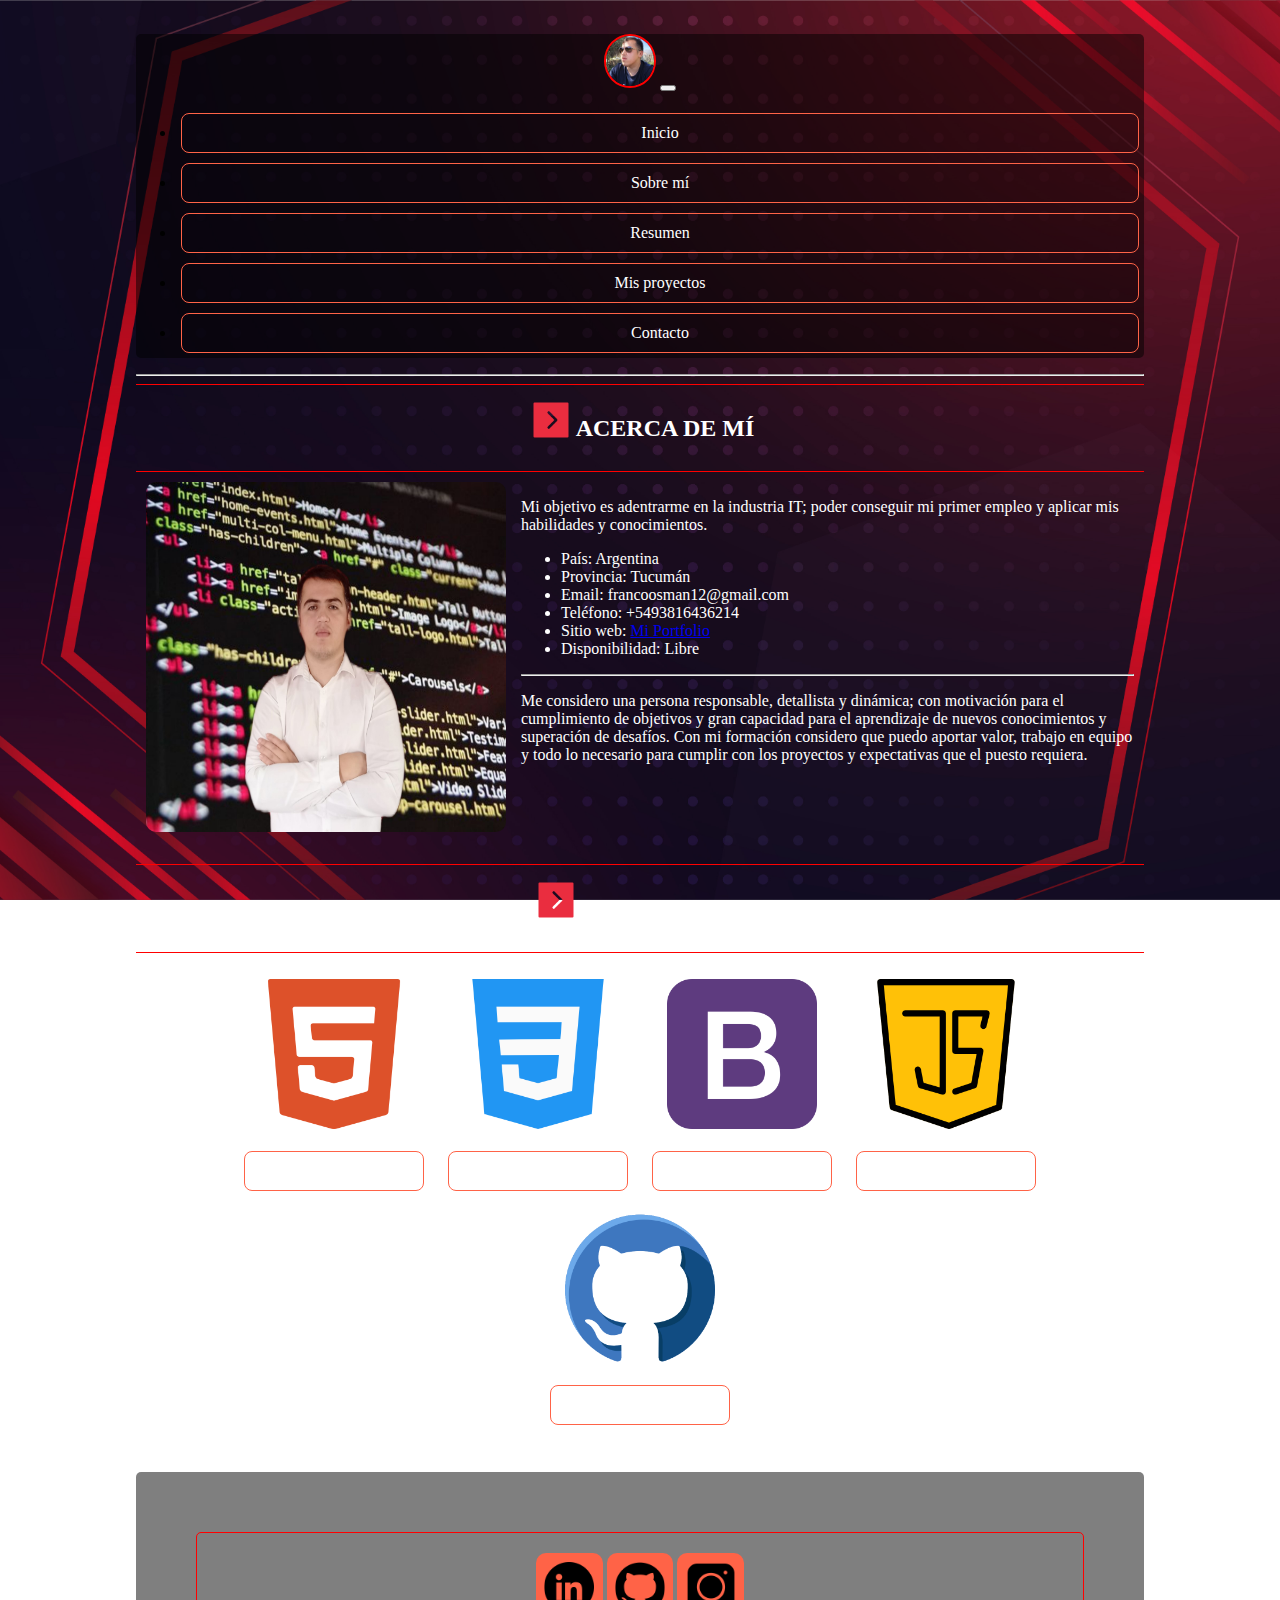
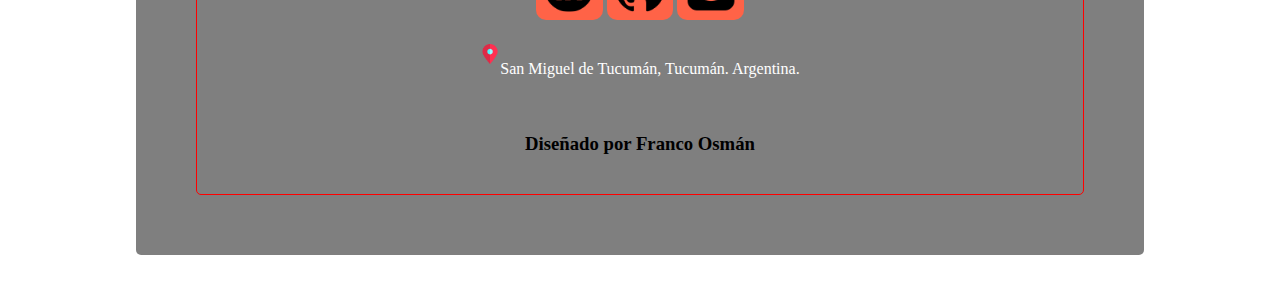
==== sobremi.html @ 3772f9e6 "Portfolio 13-04" ====
<!DOCTYPE html>
<html lang="en">

<head>
    <meta charset="UTF-8">
    <meta http-equiv="X-UA-Compatible" content="IE=edge">
    <meta name="viewport" content="width=device-width, initial-scale=1.0">
    <title>Franco Osmán | Desarrollador Front-End</title>
    <link rel="stylesheet" href="/css/index.css">
    <!-- CSS only -->
    <link href="https://cdn.jsdelivr.net/npm/bootstrap@5.1.3/dist/css/bootstrap.min.css" rel="stylesheet"
        integrity="sha384-1BmE4kWBq78iYhFldvKuhfTAU6auU8tT94WrHftjDbrCEXSU1oBoqyl2QvZ6jIW3" crossorigin="anonymous">
</head>

<body>
    <!-- SOBRE MÍ -->

    <div id="sobremi">

        <!-- Navbar -->

        <nav class="navbar navbar-expand-lg navbar-dark">
            <div class="container-fluid">
                <a class="navbar-brand" href="#"><img class="foto-navbar" src="/asset/foto-perfil.jpg" alt=""></a>
                <button class="navbar-toggler" type="button" data-bs-toggle="collapse"
                    data-bs-target="#navbarSupportedContent" aria-controls="navbarSupportedContent"
                    aria-expanded="false" aria-label="Toggle navigation">
                    <span class="navbar-toggler-icon"></span>
                </button>
                <div class="collapse navbar-collapse" id="navbarSupportedContent">
                    <ul class="navbar-nav">
                        <li class="nav-item">
                            <a class="nav-link ov-btn-grow-skew active" aria-current="page"
                                href="/index.html">Inicio</a>
                        </li>
                        <li class="nav-item">
                            <a class="nav-link ov-btn-grow-skew active" href="/sobremi.html">Sobre mí</a>
                        </li>
                        <li class="nav-item">
                            <a class="nav-link ov-btn-grow-skew active" href="/resumen.html">Resumen</a>
                        </li>
                        <li class="nav-item">
                            <a class="nav-link ov-btn-grow-skew active" href="/proyectos.html">Mis proyectos</a>
                        </li>
                        <li class="nav-item">
                            <a class="nav-link ov-btn-grow-skew active" href="/contacto.html">Contacto</a>
                        </li>
                    </ul>
                </div>
            </div>
        </nav>

        <!-- FIN NAVBAR -->

        <!-- PERFIL -->

        <div class="perfil">
            <div class="box-perfil">
                <hr>
                <div class="titulos">
                    <img src="/asset/proximo.png" alt="">
                    <h2>ACERCA DE MÍ</h2>
                </div>
                <div class="box-perfil-1">
                    <div class="fotoperfilcomienzo">
                        <img class="fotoBoxPerfil" src="/asset/Picsart_22-04-05_13-58-50-4711111111111.jpg" alt="">
                    </div>
                    <div class="texto">
                        <p>Mi objetivo es adentrarme en la industria IT; poder conseguir mi primer empleo y aplicar mis
                            habilidades y conocimientos.</p>

                        <ul>
                            <li>País: Argentina</li>
                            <li>Provincia: Tucumán</li>
                            <li>Email: francoosman12@gmail.com</li>
                            <li>Teléfono: +5493816436214</li>
                            <li>Sitio web: <a href="https://franco-osman.netlify.app/landingpage.html">Mi Portfolio</a></li>
                            <li>Disponibilidad: Libre</li>
                        </ul>
                        <hr>
                        <p>Me considero una persona responsable, detallista y dinámica; con motivación para el
                            cumplimiento
                            de objetivos y gran capacidad para el aprendizaje de nuevos conocimientos y superación
                            de
                            desafíos.
                            Con mi formación considero que puedo aportar valor, trabajo en equipo y todo lo necesario
                            para
                            cumplir con los proyectos y expectativas que el puesto requiera.</p>
                    </div>
                    <br>
                </div>
                <br>
                <div class="box-perfil-2">
                    <div class="titulos">
                        <img src="/asset/proximo.png" alt="">
                        <h2>HABILIDADES</h2>
                    </div>
                    <br>
                    <div class="habilidades">
                        <div class="imagen-lenguaje">
                            <div class="nombres">
                                <img class="image" src="/asset/html5.png" alt="">
                                <div class="name-lenguaje ov-btn-grow-skew">HTML5</div>
                            </div>
                            <div class="nombres">
                                <img class="image" src="/asset/css-3.png" alt="">
                                <div class="name-lenguaje ov-btn-grow-skew">CSS</div>
                            </div>
                            <div class="nombres">
                                <img class="image" src="/asset/bootstrap.png" alt="">
                                <div class="name-lenguaje ov-btn-grow-skew">BOOTSTRAP</div>
                            </div>
                            <div class="nombres">
                                <img class="image" src="/asset/java-script.png" alt="">
                                <div class="name-lenguaje ov-btn-grow-skew">JAVASCRIPT</div>
                            </div>
                            <div class="nombres">
                                <img class="image" src="/asset/github2.png" alt="">
                                <div class="name-lenguaje ov-btn-grow-skew">GITHUB</div>
                            </div>
                        </div>
                    </div>
                    <br>
                </div>
            </div>
        </div>

        <!-- FIN PERFIL -->

        <!-- FOOTER -->
        <div class="footer">
            <div class="container-footer">
                <div class="redes">
                    <a href="https://www.linkedin.com/in/franco-emanuel-osm%C3%A1n-288898200/"><img
                            class="icon-contacto" src="/asset/linkedin.png" alt=""></a>
                    <a href="https://github.com/Francoosman12"><img class="icon-contacto" src="/asset/github.png"
                            alt=""></a>
                    <a href="https://www.instagram.com/fran_osman12/?hl=es"><img class="icon-contacto" src="/asset//instagram.png"
                            alt=""></a>
                </div>
                <div class="informacion">
                    <img src="/asset/location-pin.png" alt="">
                    <p>San Miguel de Tucumán, Tucumán. Argentina.</p>
                </div>
                <h3>Diseñado por Franco Osmán</h3>
            </div>
        </div>


    </div>


    <!-- JavaScript Bundle with Popper -->
    <script src="https://cdn.jsdelivr.net/npm/bootstrap@5.1.3/dist/js/bootstrap.bundle.min.js"
        integrity="sha384-ka7Sk0Gln4gmtz2MlQnikT1wXgYsOg+OMhuP+IlRH9sENBO0LRn5q+8nbTov4+1p"
        crossorigin="anonymous"></script>
</body>

</html>
---- css/index.css ----
body{
    background-image: url(/asset/ABSTRACT_BACKGROUND_01.jpg);
    background-position: center center;
    background-repeat: no-repeat;
    background-attachment: fixed;
    background-size: cover;
    display: block;
}
html{
    margin: 2% 10%;
}
/*** ESTILOS BOTÓN GROW SKEW ***/
.ov-btn-grow-skew {
    background: 0; /* color de fondo */
    color: #fff; /* color de fuente */
    border: 1px solid tomato; /* tamaño y color de borde */
    padding: 10px;
    border-radius: 8px; /* redondear bordes */
    position: relative;
    z-index: 1;
    overflow: hidden;
    display: block;
    text-decoration: none;
    text-align: center;
  }
  .ov-btn-grow-skew:hover {
    color: #fff;/* color de fuente hover */
  }
  .ov-btn-grow-skew::after {
    content: "";
    background: red; /* color de fondo hover */
    position: absolute;
    z-index: -1;
    padding: 16px 20px;
    display: block;
    left: -20%;
    right: -20%;
    top: 0;
    bottom: 0;
    transform: skewX(-45deg) scale(0, 1);
    transition: all 0.3s ease;
  }
  .ov-btn-grow-skew:hover::after {
    transition: all 0.3s ease-out;
    transform: skewX(-45deg) scale(1, 1);
  }

 /* NAVBAR*/

 .navbar{
     text-align: center;
     background-color: rgba(0, 0, 0, 0.5);
     border-radius: 5px;
 }
 .foto-navbar{
     border-radius: 50%;
     height: 50px;
     border: 2px solid red;
 }
 .nav-link{
     color: #fff;
     justify-content: center;
 }
 .navbar-brand{
     color: #fff;
 }
 .nav-item{

    padding: 5px;
 }
#navbarSupportedContent{
    justify-content: end;
}

/* FIN NAVBAR */

/* PERFIL */

.perfil{
    margin-top: 15px;
    /* background-color: rgba(0, 0, 0, 0.5); */
    border-radius: 5px;
}
.fotoBoxPerfil{
    height: 350px;
    width: 360px;
    border-radius: 10px;
}
.box-perfil-1{
    display: flex;
    padding: 10px;
}
.box-perfil-1 p{
    color: #fff;
}
.texto{
    color: #fff;
    padding-left: 15px;
}

.titulos{
    display: flex;
    justify-content: center;
    color: #fff;
    border-top: 1px solid red;
    border-bottom: 1px solid red;
    padding: 10px;
}
.titulos img{
    height: 40px;
    width: 40px;
    padding: 5px;
}
.imagen-lenguaje {
    display: block;
    justify-content: center;
    flex-wrap: wrap;
    text-align: center;
}
.nombres {
    width: 200px;
    height: 200px;
    display: inline-block;
    align-items: center;
}

.image {
    width: 150px;
    height: 150px;
    display: inline-block;
    align-items: center;
    background-color: transparent;
    border-radius: 10px;
    padding: 8px;
}
.name-lenguaje {
    text-align: center;
    margin: 10px;
    color: white;
}

/* FIN PERFIL */

/* FOOTER */
.footer{
    text-align: center;
    background-color: rgba(0, 0, 0, 0.5);
    margin-top: 15px;
    padding: 60px;
    border-radius: 5px;
    display:block;
    
}
.container-footer{
    padding: 20px;
    border: 1px solid red;
    border-radius: 5px;
}
.icon-contacto{
    width: 50px;
    height: 50px;
    padding: 1%;
    background-color: tomato;
    border-radius: 10px;
}

.informacion{
    padding: 20px;
    color: #fff;
    display: flex;
    justify-content: center;
}

.informacion img{
    height: 20px;
}

@media only screen and (max-width: 850px){
    .box-perfil-1{
        display: block;
        padding: 10px;
    }
    .fotoBoxPerfil{
        height: 200px;
        width: 200px;
        border-radius: 5px;
    }
    .titulos img{
       height: 30px;
       width: 30px;
    }
    .texto{
        padding: 5px;
    }

    .fotoperfilcomienzo{
        text-align: center;
    }

}
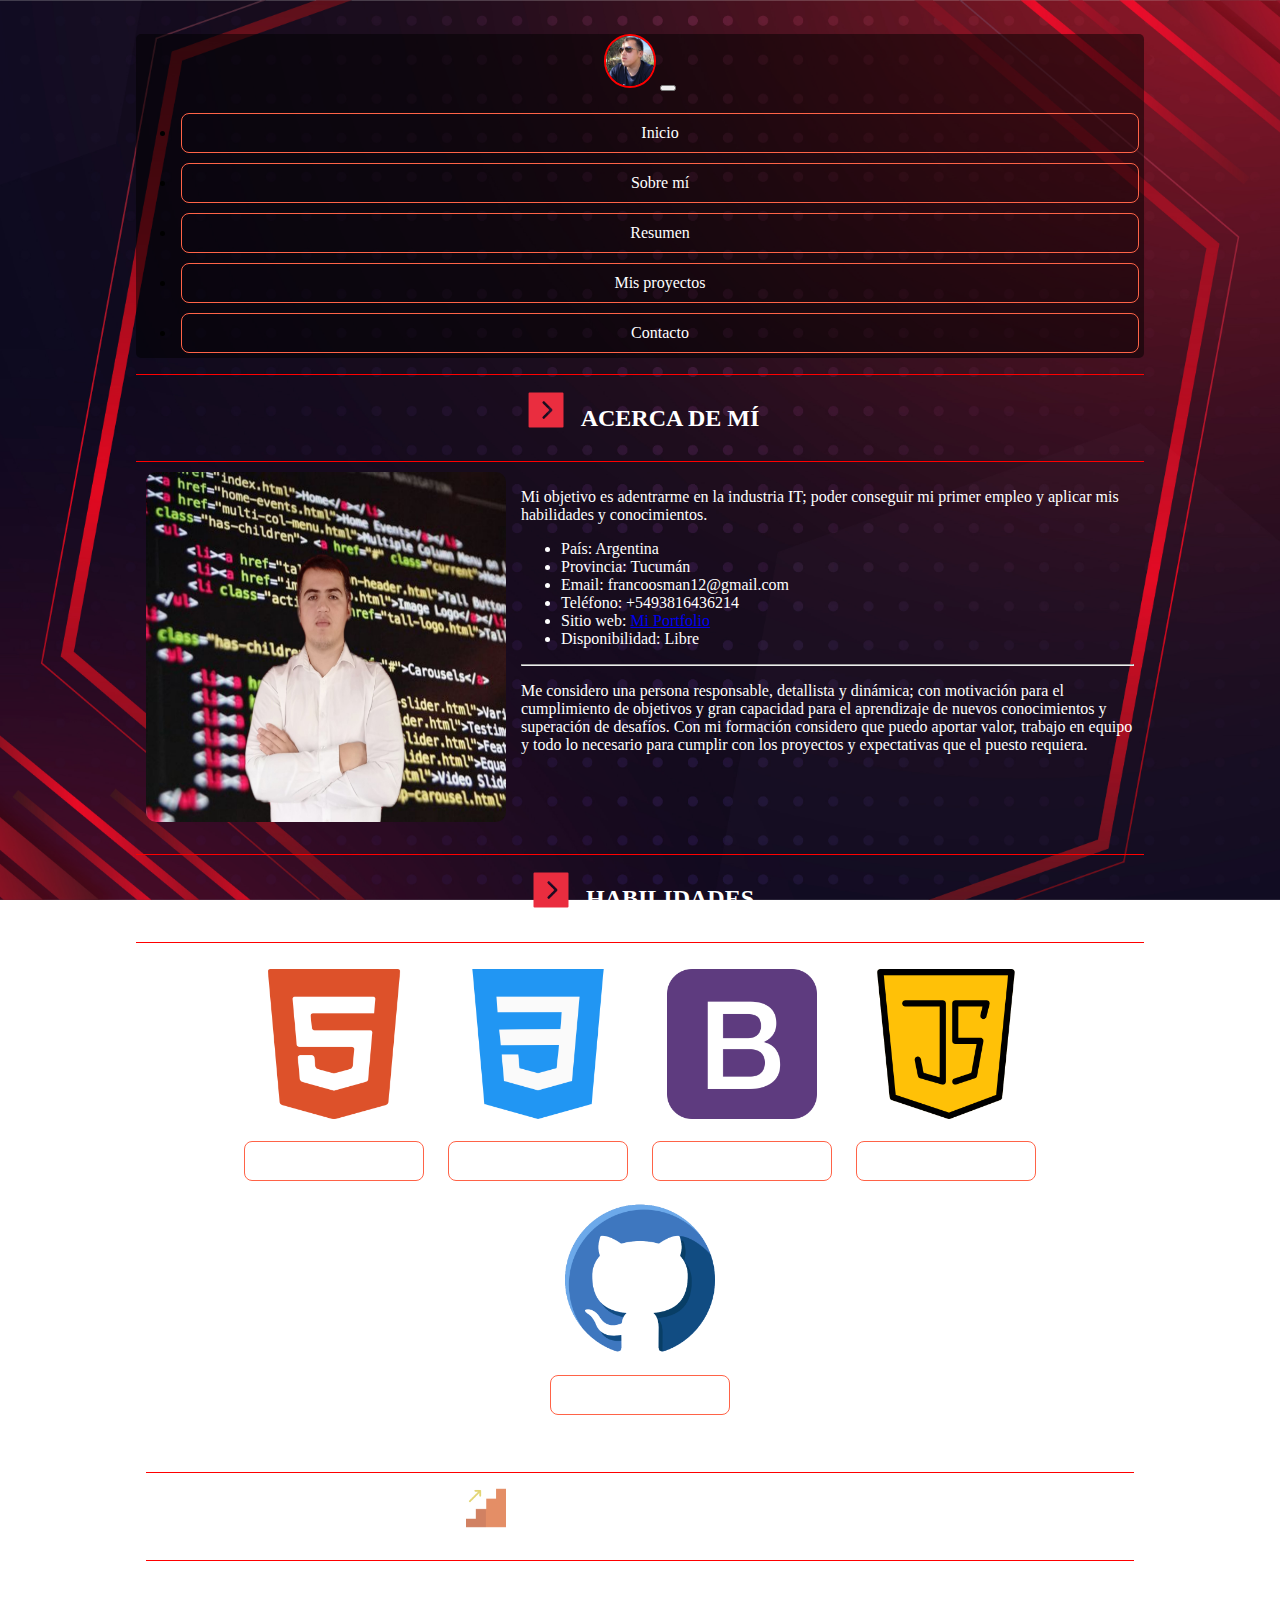
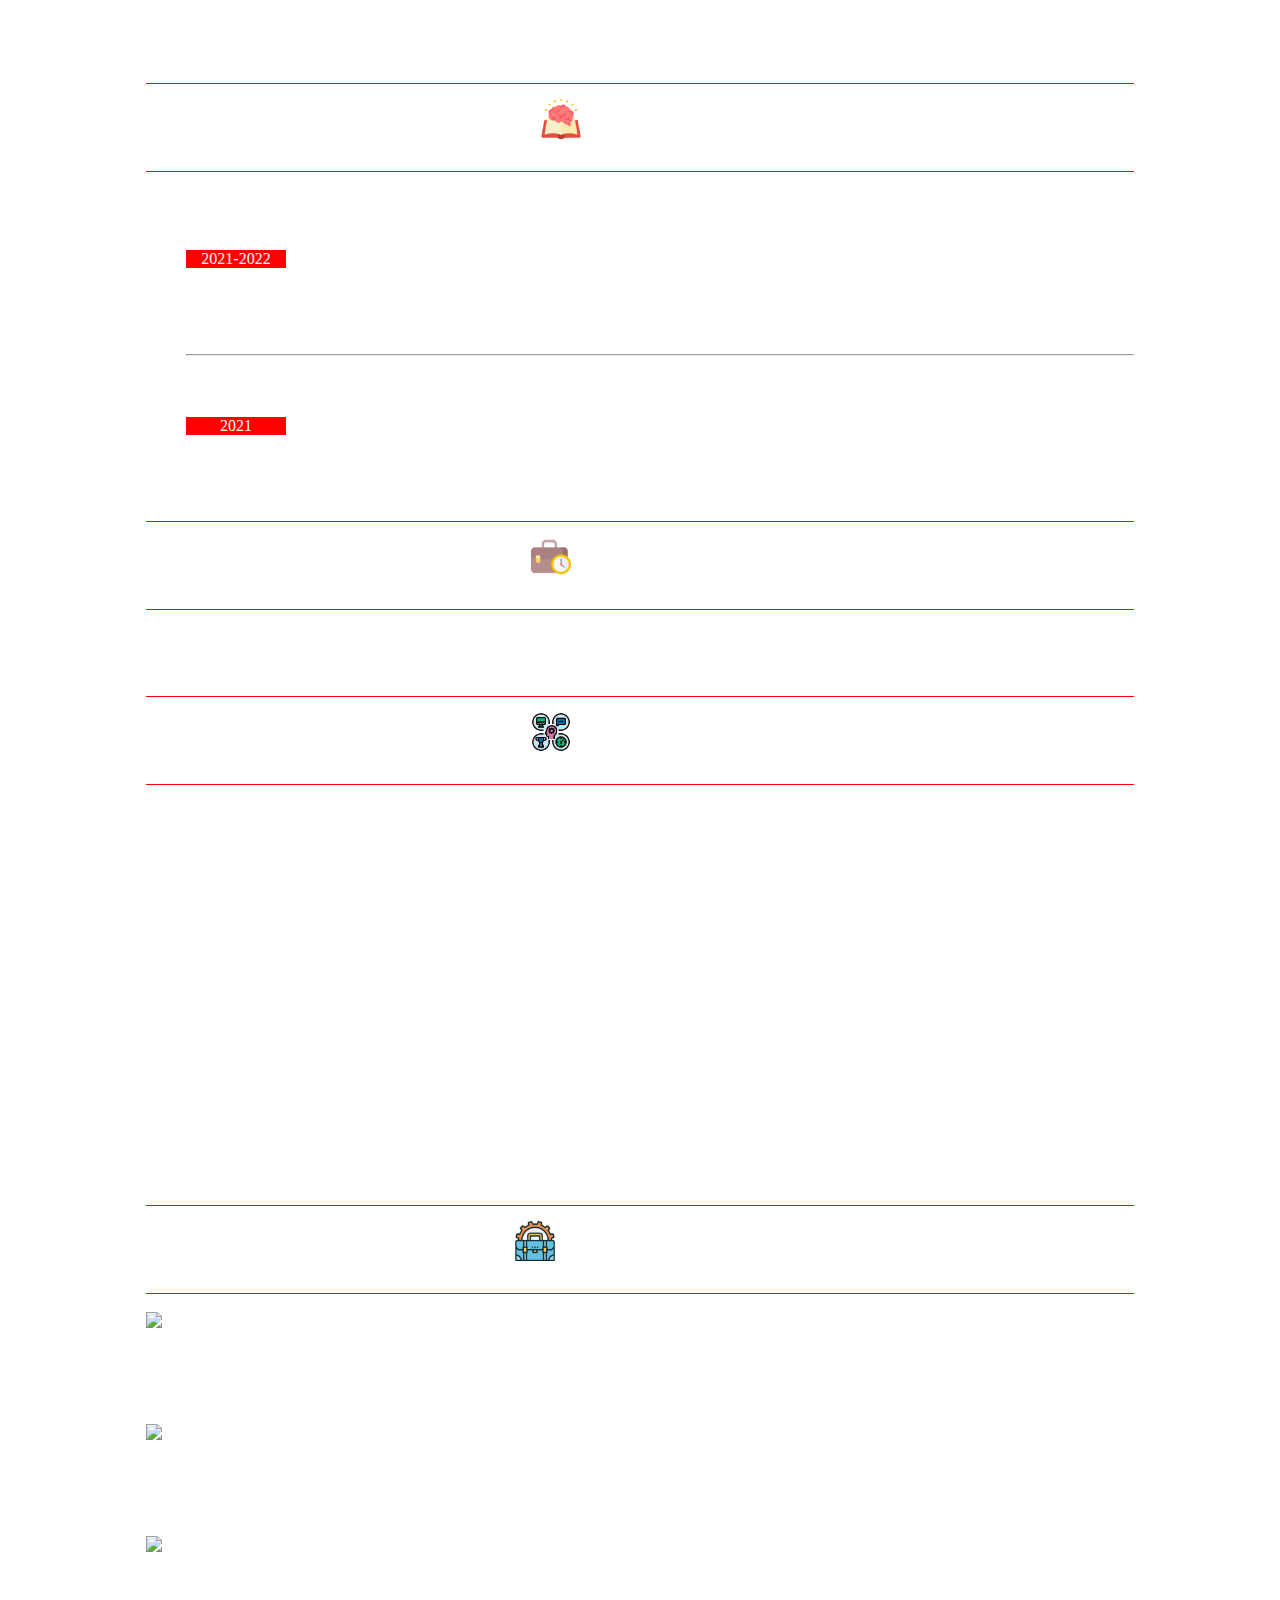
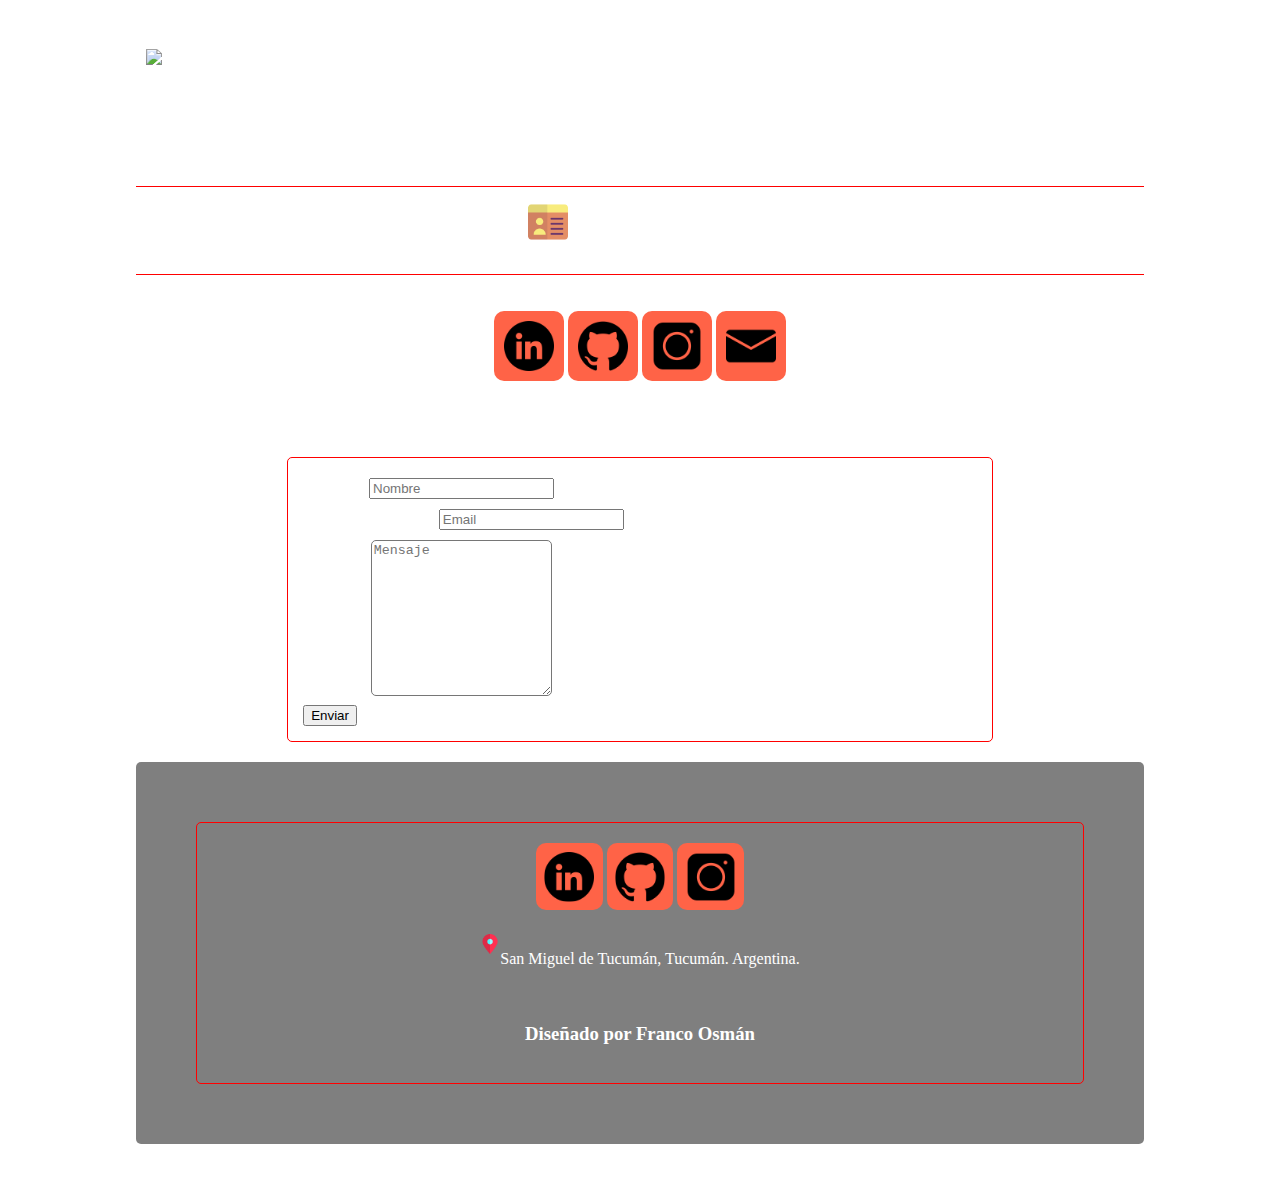
==== commit 336117d5: "Hice una LandingPage" ====
--- a/sobremi.html
+++ b/sobremi.html
@@ -7,6 +7,9 @@
     <meta name="viewport" content="width=device-width, initial-scale=1.0">
     <title>Franco Osmán | Desarrollador Front-End</title>
     <link rel="stylesheet" href="/css/index.css">
+    <link rel="stylesheet" href="/css/proyectos.css">
+    <link rel="stylesheet" href="/css/contacto.css">
+    <link rel="stylesheet" href="/css/resumen.css">
     <!-- CSS only -->
     <link href="https://cdn.jsdelivr.net/npm/bootstrap@5.1.3/dist/css/bootstrap.min.css" rel="stylesheet"
         integrity="sha384-1BmE4kWBq78iYhFldvKuhfTAU6auU8tT94WrHftjDbrCEXSU1oBoqyl2QvZ6jIW3" crossorigin="anonymous">
@@ -34,16 +37,16 @@
                                 href="/index.html">Inicio</a>
                         </li>
                         <li class="nav-item">
-                            <a class="nav-link ov-btn-grow-skew active" href="/sobremi.html">Sobre mí</a>
-                        </li>
-                        <li class="nav-item">
-                            <a class="nav-link ov-btn-grow-skew active" href="/resumen.html">Resumen</a>
-                        </li>
-                        <li class="nav-item">
-                            <a class="nav-link ov-btn-grow-skew active" href="/proyectos.html">Mis proyectos</a>
-                        </li>
-                        <li class="nav-item">
-                            <a class="nav-link ov-btn-grow-skew active" href="/contacto.html">Contacto</a>
+                            <a class="nav-link ov-btn-grow-skew active" href="#sobremi">Sobre mí</a>
+                        </li>
+                        <li class="nav-item">
+                            <a class="nav-link ov-btn-grow-skew active" href="#resumen">Resumen</a>
+                        </li>
+                        <li class="nav-item">
+                            <a class="nav-link ov-btn-grow-skew active" href="#proyectos">Mis proyectos</a>
+                        </li>
+                        <li class="nav-item">
+                            <a class="nav-link ov-btn-grow-skew active" href="#contacto">Contacto</a>
                         </li>
                     </ul>
                 </div>
@@ -54,9 +57,8 @@
 
         <!-- PERFIL -->
 
-        <div class="perfil">
+        <div id="sobremi" class="perfil">
             <div class="box-perfil">
-                <hr>
                 <div class="titulos">
                     <img src="/asset/proximo.png" alt="">
                     <h2>ACERCA DE MÍ</h2>
@@ -127,6 +129,210 @@
 
         <!-- FIN PERFIL -->
 
+        <!-- RESUMEN -->
+
+        <nav id="resumen" class="resumen">
+            <nav class="box-resumen">
+                <nav class="box-carrera">
+                    <div class="titulos">
+                        <img src="/asset/stairs.png" alt="">
+                        <h2>CARRERA PROFESIONAL</h2>
+                    </div>
+                    <br>
+                    <P>Soy una persona emprendedora, dedicada y aprendiz de habilidades para la resolución de problemas
+                        y la eficacia del tiempo. Al trabajar en equipo me llevo bien; creo siempre que mi compañero
+                        tiene las mismas capacidades que tenemos todos para resolver una situación. Así también,
+                        puedo tomar la iniciativa por mi cuenta y liderar el camino a la solución. Trabajo de forma
+                        comprometida en mi desarrollo como profesional para mejorar mis habilidades. Estoy dispuesto al
+                        aprendizaje de nuevas tecnologías adicionales y lenguajes. </P>
+                </nav>
+                <nav class="box-educacion">
+                    <div class="titulos">
+                        <img src="/asset/libro.png" alt="">
+                        <h2>EDUCACIÓN</h2>
+                    </div>
+                    <br>
+                    <ul>
+                        <li>
+                            <h4>DESARROLLADOR FULL-STACK</h4>
+                            <div class="años">2021-2022</div>
+                            <br>
+                            <p>Realizo actualmente el curso de Desarrollador web Full-Stack en Rolling Code School. Al
+                                final de mi cursado seré un Desarrollador Front-End, Back-End y también interactuar con la
+                                Base de Datos.</p>
+                        </li>
+                        <hr>
+                        <li>
+                            <h4>MENTORÍA EN MARKETING DIGITAL</h4>
+                            <div class="años">2021</div>
+                            <br>
+                            <P>Mentoría sobre Marketing Digital, donde aprendí con mucha creatividad el desarrollo para
+                                producir cambios y acompañar el avance y gestión para la mejora y obtención de
+                                resultados positivos para una empresa.</P>
+                        </li>
+                    </ul>
+
+                </nav>
+                <nav class="box-experiencia">
+                    <div class="titulos">
+                        <img src="/asset/horas-laborales.png" alt="">
+                        <h2>EXPERIENCIA</h2>
+                    </div>
+                    <br>
+                    <p>#opentowork</p>
+                    <br>
+                </nav>
+                <nav class="habilidades">
+                    <div class="titulos">
+                        <img src="/asset/desarrollo-de-habilidades.png" alt="">
+                        <h2>HABILIDADES</h2>
+                    </div>
+                    <br>
+                    <div class="titulo-habilidad">
+                        <div class="habilidadesGenerales">
+                            <h5>HTML5</h5>
+                            <div class="progress">
+                                <div class="progress-bar" role="progressbar" style="width: 90%;" aria-valuenow="25"
+                                    aria-valuemin="0" aria-valuemax="100">90%</div>
+                            </div>
+                        </div>
+                        <br>
+                        <div class="habilidadesGenerales">
+                            <h5>CSS</h5>
+                            <div class="progress">
+                                <div class="progress-bar" role="progressbar" style="width: 90%;" aria-valuenow="25"
+                                    aria-valuemin="0" aria-valuemax="100">90%</div>
+                            </div>
+                        </div>
+                        <br>
+                        <div class="habilidadesGenerales">
+                            <h5>JAVASCRIPT</h5>
+                            <div class="progress">
+                                <div class="progress-bar" role="progressbar" style="width: 50%;" aria-valuenow="25"
+                                    aria-valuemin="0" aria-valuemax="100">50%</div>
+                            </div>
+                        </div>
+                        <br>
+                        <div class="habilidadesGenerales">
+                            <h5>BOOTSTRAP</h5>
+                            <div class="progress">
+                                <div class="progress-bar" role="progressbar" style="width: 75%;" aria-valuenow="25"
+                                    aria-valuemin="0" aria-valuemax="100">75%</div>
+                            </div>
+                        </div>
+
+
+
+                    </div>
+                </nav>
+            </nav>
+
+        <!-- FIN RESUMEN -->
+
+        <!-- PROYECTOS -->
+
+        <nav id="proyectos" class="proyectos">
+            <div class="titulos">
+                <img src="/asset/management.png" alt="">
+                <h2>MIS PROYECTOS</h2>
+            </div>
+            <br>
+            <div class="tarjetas">
+                <div class="row row-cols-1 row-cols-md-2 g-4">
+                    <div class="col">
+                      <div class="card bg-danger">
+                        <img src="..." class="card-img-top" alt="...">
+                        <div class="card-body">
+                          <h5 class="card-title">Card title</h5>
+                          <p class="card-text">This is a longer card with supporting text below as a natural lead-in to additional content. This content is a little bit longer.</p>
+                        </div>
+                      </div>
+                    </div>
+                    <div class="col">
+                      <div class="card bg-danger">
+                        <img src="..." class="card-img-top" alt="...">
+                        <div class="card-body">
+                          <h5 class="card-title">Card title</h5>
+                          <p class="card-text">This is a longer card with supporting text below as a natural lead-in to additional content. This content is a little bit longer.</p>
+                        </div>
+                      </div>
+                    </div>
+                    <div class="col">
+                      <div class="card bg-danger">
+                        <img src="..." class="card-img-top" alt="...">
+                        <div class="card-body">
+                          <h5 class="card-title">Card title</h5>
+                          <p class="card-text">This is a longer card with supporting text below as a natural lead-in to additional content.</p>
+                        </div>
+                      </div>
+                    </div>
+                    <div class="col">
+                      <div class="card bg-danger">
+                        <img src="..." class="card-img-top" alt="...">
+                        <div class="card-body">
+                          <h5 class="card-title">Card title</h5>
+                          <p class="card-text">This is a longer card with supporting text below as a natural lead-in to additional content. This content is a little bit longer.</p>
+                        </div>
+                      </div>
+                    </div>
+                  </div>
+            </div>
+        </nav>
+
+        <!-- FIN PROYECTOS -->
+
+        <!-- CONTACTO -->
+
+        <nav id="contacto" class="contacto">
+            <div class="titulos">
+                <img src="/asset/contact-information.png" alt="">
+                <h2>CONTÁCTAME</h2>
+            </div>
+            <br>
+            <br>
+            <div class="box3">
+                <a href="https://www.linkedin.com/in/franco-emanuel-osm%C3%A1n-288898200/"><img class="icon-contacto"
+                        src="/asset/linkedin.png" alt=""></a>
+                <a href="https://github.com/Francoosman12"><img class="icon-contacto" src="/asset/github.png"
+                        alt=""></a>
+                <a href="https://www.instagram.com/fran_osman12/"><img class="icon-contacto" src="/asset/instagram.png"
+                        alt=""></a>
+                <a href="https://github.com/Francoosman12"><img class="icon-contacto" src="/asset/letter.png"
+                        alt=""></a>
+            </div>
+            <br>
+            <br>
+            ---- O ----
+            <br>
+            <br>
+            <div class="formulario-contacto">
+                <form class="formulario col-12">
+                    <div class="clase-form">
+                        <div class="form-group">
+                            <label for="inputNombre">Nombre:</label>
+                            <input type="name" class="form-control" id="inputNombre" placeholder="Nombre" required>
+                        </div>
+                    </div>
+                    <div class="clase-form">
+                        <div class="form-group">
+                            <label for="inputEmail">Correo Electrónico:</label>
+                            <input type="email" class="form-control" id="inputEmail" placeholder="Email" required>
+                        </div>
+                    </div>
+                    <div class="clase-form">
+                        <div class="form-group">
+                            <label for="inputMensaje">Mensaje:</label>
+                            <textarea name="" id="inputMensaje" rows="10" class="col-12" style="border-radius: 5px;"
+                                placeholder="Mensaje" required></textarea>
+                        </div>
+                    </div>
+                    <button type="submit" class="btn btn-danger boton1">Enviar</button>
+                </form>
+            </div>
+        </nav>
+    
+    <!-- FIN CONTACTO -->
+
         <!-- FOOTER -->
         <div class="footer">
             <div class="container-footer">
--- a/css/index.css
+++ b/css/index.css
@@ -146,7 +146,7 @@
     text-align: center;
     background-color: rgba(0, 0, 0, 0.5);
     margin-top: 15px;
-    padding: 60px;
+    padding: 15px;
     border-radius: 5px;
     display:block;
     
--- a/css/proyectos.css
+++ b/css/proyectos.css
@@ -0,0 +1,142 @@
+body{
+    background-image: url(/asset/ABSTRACT_BACKGROUND_01.jpg);
+    background-position: center center;
+    background-repeat: no-repeat;
+    background-attachment: fixed;
+    background-size: cover;
+    display: block;
+}
+html{
+    margin: 2% 10%;
+}
+/*** ESTILOS BOTÓN GROW SKEW ***/
+.ov-btn-grow-skew {
+    background: 0; /* color de fondo */
+    color: #fff; /* color de fuente */
+    border: 1px solid tomato; /* tamaño y color de borde */
+    padding: 10px;
+    border-radius: 8px; /* redondear bordes */
+    position: relative;
+    z-index: 1;
+    overflow: hidden;
+    display: block;
+    text-decoration: none;
+    text-align: center;
+  }
+  .ov-btn-grow-skew:hover {
+    color: #fff;/* color de fuente hover */
+  }
+  .ov-btn-grow-skew::after {
+    content: "";
+    background: red; /* color de fondo hover */
+    position: absolute;
+    z-index: -1;
+    padding: 16px 20px;
+    display: block;
+    left: -20%;
+    right: -20%;
+    top: 0;
+    bottom: 0;
+    transform: skewX(-45deg) scale(0, 1);
+    transition: all 0.3s ease;
+  }
+  .ov-btn-grow-skew:hover::after {
+    transition: all 0.3s ease-out;
+    transform: skewX(-45deg) scale(1, 1);
+  }
+
+ /* NAVBAR*/
+
+ .navbar{
+     text-align: center;
+     background-color: rgba(0, 0, 0, 0.5);
+     border-radius: 5px;
+ }
+ .foto-navbar{
+     border-radius: 50%;
+     height: 50px;
+     border: 2px solid red;
+ }
+ .nav-link{
+     color: #fff;
+     justify-content: center;
+ }
+ .navbar-brand{
+     color: #fff;
+ }
+ .nav-item{
+
+    padding: 5px;
+ }
+#navbarSupportedContent{
+    justify-content: end;
+}
+
+/* FIN NAVBAR */
+
+/* TARJETAS */
+.titulos{
+    border-top: 1px solid red;
+    border-bottom: 1px solid red;
+    padding: 10px;
+    display: flex;
+}
+.titulos img{
+    height: 40px;
+    width: 40px;
+}
+.titulos h2{
+    padding-left: 10px;
+    color: #fff;
+}
+.proyectos{
+    margin-top: 15px;
+    /* background-color: rgba(0, 0, 0, 0.5); */
+    padding: 10px;
+    border-radius: 5px;
+}
+.card-group{
+    padding: 10px;
+}
+.card-title{
+    color: #fff;
+}
+/* FIN TARJETAS */
+
+
+/* FOOTER */
+
+.footer{
+    text-align: center;
+    background-color: rgba(0, 0, 0, 0.5);
+    margin-top: 15px;
+    padding: 60px;
+    border-radius: 5px;
+    display:block;
+    
+}
+.container-footer{
+    padding: 20px;
+    border: 1px solid red;
+    border-radius: 5px;
+}
+.icon-contacto{
+    width: 50px;
+    height: 50px;
+    padding: 1%;
+    background-color: tomato;
+    border-radius: 10px;
+}
+
+.informacion{
+    padding: 20px;
+    color: #fff;
+    display: flex;
+    justify-content: center;
+}
+
+.informacion img{
+    height: 20px;
+}
+
+/* FIN FOOTER */--- a/css/contacto.css
+++ b/css/contacto.css
@@ -0,0 +1,169 @@
+body{
+    background-image: url(/asset/ABSTRACT_BACKGROUND_01.jpg);
+    background-position: center center;
+    background-repeat: no-repeat;
+    background-attachment: fixed;
+    background-size: cover;
+    display: block;
+}
+html{
+    margin: 2% 10%;
+}
+/*** ESTILOS BOTÓN GROW SKEW ***/
+.ov-btn-grow-skew {
+    background: 0; /* color de fondo */
+    color: #fff; /* color de fuente */
+    border: 1px solid tomato; /* tamaño y color de borde */
+    padding: 10px;
+    border-radius: 8px; /* redondear bordes */
+    position: relative;
+    z-index: 1;
+    overflow: hidden;
+    display: block;
+    text-decoration: none;
+    text-align: center;
+  }
+  .ov-btn-grow-skew:hover {
+    color: #fff;/* color de fuente hover */
+  }
+  .ov-btn-grow-skew::after {
+    content: "";
+    background: red; /* color de fondo hover */
+    position: absolute;
+    z-index: -1;
+    padding: 16px 20px;
+    display: block;
+    left: -20%;
+    right: -20%;
+    top: 0;
+    bottom: 0;
+    transform: skewX(-45deg) scale(0, 1);
+    transition: all 0.3s ease;
+  }
+  .ov-btn-grow-skew:hover::after {
+    transition: all 0.3s ease-out;
+    transform: skewX(-45deg) scale(1, 1);
+  }
+
+ /* NAVBAR*/
+
+ .navbar{
+     text-align: center;
+     background-color: rgba(0, 0, 0, 0.5);
+     border-radius: 5px;
+ }
+ .foto-navbar{
+     border-radius: 50%;
+     height: 50px;
+     border: 2px solid red;
+ }
+ .nav-link{
+     color: #fff;
+     justify-content: center;
+ }
+ .navbar-brand{
+     color: #fff;
+ }
+ .nav-item{
+
+    padding: 5px;
+ }
+#navbarSupportedContent{
+    justify-content: end;
+}
+
+/* FIN NAVBAR */
+
+/* CONTACTO */
+
+.contacto{
+    /* background-color: rgba(0, 0, 0, 0.5); */
+    margin-top: 15px;
+    border-radius: 5px;
+    text-align: center;
+    color: #fff;
+}
+.titulos{
+    border-top: 1px solid red;
+    border-bottom: 1px solid red;
+    padding: 10px;
+    display: flex;
+}
+.titulos img{
+    height: 40px;
+    width: 40px;
+}
+.titulos h2{
+    padding-left: 10px;
+    color: #fff;
+}
+.box3{
+    text-align: center;
+}
+
+.formulario-contacto{
+    text-align: start;
+    display: block;
+    justify-content: center;
+    padding-left: 15%;
+    padding-right: 15%;
+}
+.form-group{
+    padding: 5px;
+    color: #fff;
+}
+.formulario{
+    margin-bottom: 20px;
+    border: 1px solid red;
+    padding: 15px;
+    border-radius: 5px;
+    display: block;
+}
+
+/* FIN CONTACTO */
+
+/* FOOTER */
+
+.footer{
+    text-align: center;
+    background-color: rgba(0, 0, 0, 0.5);
+    margin-top: 15px;
+    padding: 60px;
+    border-radius: 5px;
+    display:block;
+    
+}
+.container-footer{
+    padding: 15px;
+    border: 1px solid red;
+    border-radius: 5px;
+}
+.icon-contacto{
+    width: 50px;
+    height: 50px;
+    padding: 1%;
+    background-color: tomato;
+    border-radius: 10px;
+}
+
+.informacion{
+    padding: 20px;
+    color: #fff;
+    display: flex;
+    justify-content: center;
+}
+
+.informacion img{
+    height: 20px;
+}
+
+/* FIN FOOTER */
+
+@media only screen and (max-width: 850px){
+    
+    .formulario-contacto{
+        padding-left: 0%;
+        padding-right: 0%;
+    }
+
+}--- a/css/resumen.css
+++ b/css/resumen.css
@@ -0,0 +1,145 @@
+body{
+    background-image: url(/asset/ABSTRACT_BACKGROUND_01.jpg);
+    background-position: center center;
+    background-repeat: no-repeat;
+    background-attachment: fixed;
+    background-size: cover;
+    display: block;
+}
+html{
+    margin: 2% 10%;
+}
+/*** ESTILOS BOTÓN GROW SKEW ***/
+.ov-btn-grow-skew {
+    background: 0; /* color de fondo */
+    color: #fff; /* color de fuente */
+    border: 1px solid tomato; /* tamaño y color de borde */
+    padding: 10px;
+    border-radius: 8px; /* redondear bordes */
+    position: relative;
+    z-index: 1;
+    overflow: hidden;
+    display: block;
+    text-decoration: none;
+    text-align: center;
+  }
+  .ov-btn-grow-skew:hover {
+    color: #fff;/* color de fuente hover */
+  }
+  .ov-btn-grow-skew::after {
+    content: "";
+    background: red; /* color de fondo hover */
+    position: absolute;
+    z-index: -1;
+    padding: 16px 20px;
+    display: block;
+    left: -20%;
+    right: -20%;
+    top: 0;
+    bottom: 0;
+    transform: skewX(-45deg) scale(0, 1);
+    transition: all 0.3s ease;
+  }
+  .ov-btn-grow-skew:hover::after {
+    transition: all 0.3s ease-out;
+    transform: skewX(-45deg) scale(1, 1);
+  }
+
+ /* NAVBAR*/
+
+ .navbar{
+     text-align: center;
+     background-color: rgba(0, 0, 0, 0.5);
+     border-radius: 5px;
+ }
+ .foto-navbar{
+     border-radius: 50%;
+     height: 50px;
+     border: 2px solid red;
+ }
+ .nav-link{
+     color: #fff;
+     justify-content: center;
+ }
+ .navbar-brand{
+     color: #fff;
+ }
+ .nav-item{
+
+    padding: 5px;
+ }
+#navbarSupportedContent{
+    justify-content: end;
+}
+
+/* FIN NAVBAR */
+
+/* RESUMEN */
+
+.resumen{
+    display: block;
+    /* background-color: rgba(0, 0, 0, 0.5); */
+    margin-top: 15px;
+    border-radius: 5px;
+    color: #fff;
+}
+.box-resumen{
+    padding: 10px;
+}
+.titulos{
+    border-top: 1px solid red;
+    border-bottom: 1px solid red;
+    padding: 10px;
+    display: flex;
+}
+.titulos img{
+    height: 40px;
+    width: 40px;
+}
+.titulos h2{
+    padding-left: 10px;
+}
+.años{
+    background-color: red;
+    width: 100px;
+    text-align: center;
+}
+
+/* FIN RESUMEN */
+
+/* FOOTER */
+
+.footer{
+    text-align: center;
+    background-color: rgba(0, 0, 0, 0.5);
+    margin-top: 15px;
+    padding: 60px;
+    border-radius: 5px;
+    display:block;
+    
+}
+.container-footer{
+    padding: 20px;
+    border: 1px solid red;
+    border-radius: 5px;
+}
+.icon-contacto{
+    width: 50px;
+    height: 50px;
+    padding: 1%;
+    background-color: tomato;
+    border-radius: 10px;
+}
+
+.informacion{
+    padding: 20px;
+    color: #fff;
+    display: flex;
+    justify-content: center;
+}
+
+.informacion img{
+    height: 20px;
+}
+
+/* FIN FOOTER */